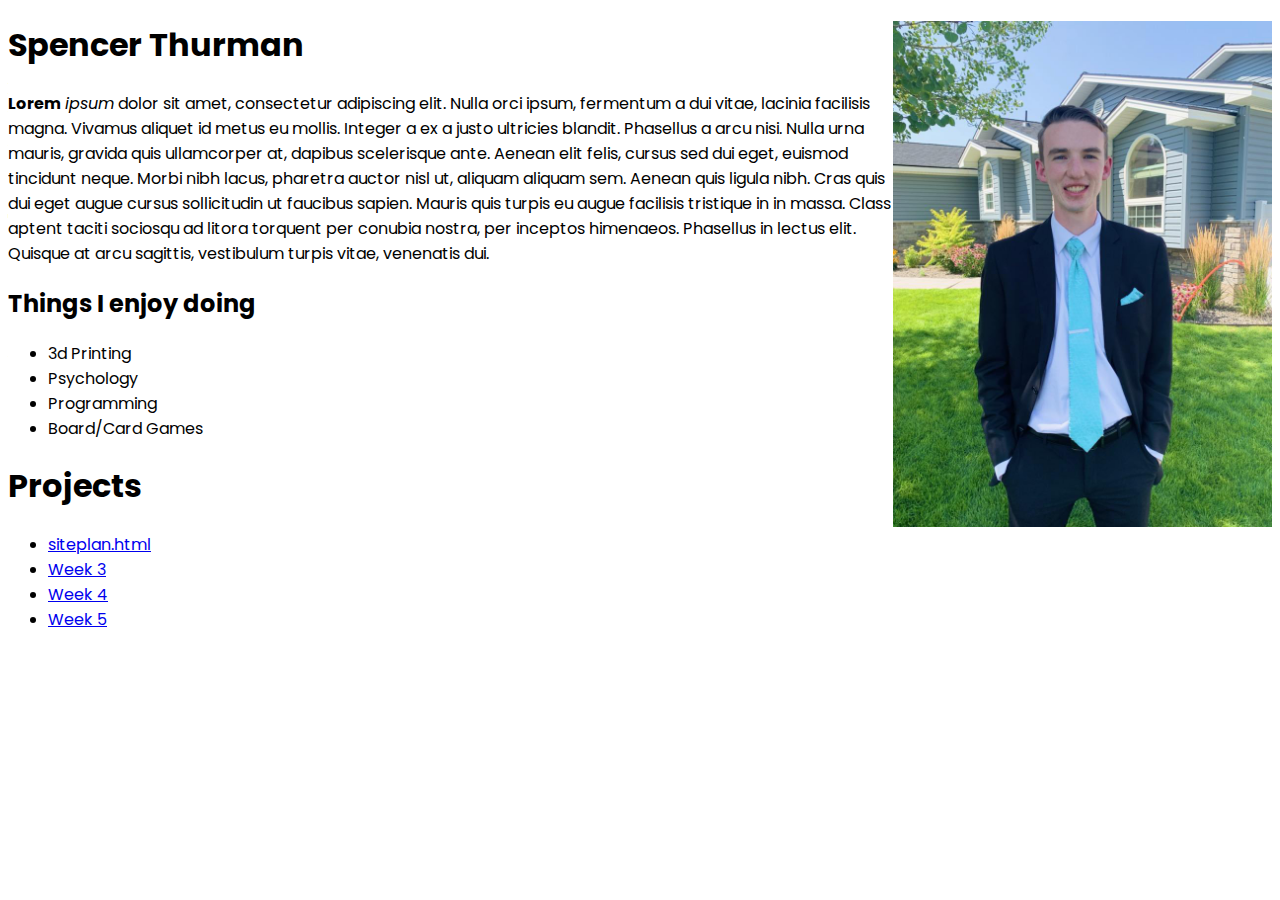
==== index.html @ 78ae3e02 "week 5" ====
<!DOCTYPE html>
<html lang="en">
<head>
    <meta charset="UTF-8">
    <meta http-equiv="X-UA-Compatible" content="IE=edge">
    <meta name="viewport" content="width=device-width, initial-scale=1.0">
    <link rel="preconnect" href="https://fonts.googleapis.com" />
    <link rel="preconnect" href="https://fonts.gstatic.com" crossorigin />
    <link
      href="https://fonts.googleapis.com/css2?family=Poppins&display=swap"
      rel="stylesheet"
    />
    <link rel="stylesheet" href="style.css">
    <title>Hello World</title>
</head>
<body>
    <img src="images/Portrait.jpg" alt="Spencer Thurman Picture" style="float:right;width: 30%;"/>
    <H1>Spencer Thurman</H1>
    
    <p><strong>Lorem</strong> <em>ipsum</em> dolor sit amet, consectetur adipiscing elit. Nulla orci ipsum, fermentum a dui vitae, lacinia facilisis magna. Vivamus aliquet id metus eu mollis. Integer a ex a justo ultricies blandit. Phasellus a arcu nisi. Nulla urna mauris, gravida quis ullamcorper at, dapibus scelerisque ante. Aenean elit felis, cursus sed dui eget, euismod tincidunt neque. Morbi nibh lacus, pharetra auctor nisl ut, aliquam aliquam sem. Aenean quis ligula nibh. Cras quis dui eget augue cursus sollicitudin ut faucibus sapien. Mauris quis turpis eu augue facilisis tristique in in massa. Class aptent taciti sociosqu ad litora torquent per conubia nostra, per inceptos himenaeos. Phasellus in lectus elit. Quisque at arcu sagittis, vestibulum turpis vitae, venenatis dui.</p>
    <h2>Things I enjoy doing</h2>
    <ul>
        <li>3d Printing</li>
        <li>Psychology</li>
        <li>Programming</li>
        <li>Board/Card Games</li>
    </ul>

    <h1>Projects</h1>
    <ul>
        <li><a href="siteplan.html">siteplan.html</a></li>
        <li><a href="week3\index.html">Week 3</a></li>
        <li><a href="week4\index.html">Week 4</a></li>
        <li><a href="week5\index.html">Week 5</a></li>
    </ul>
</body>
</html>
---- style.css ----
body{
   font-family: poppins;
}
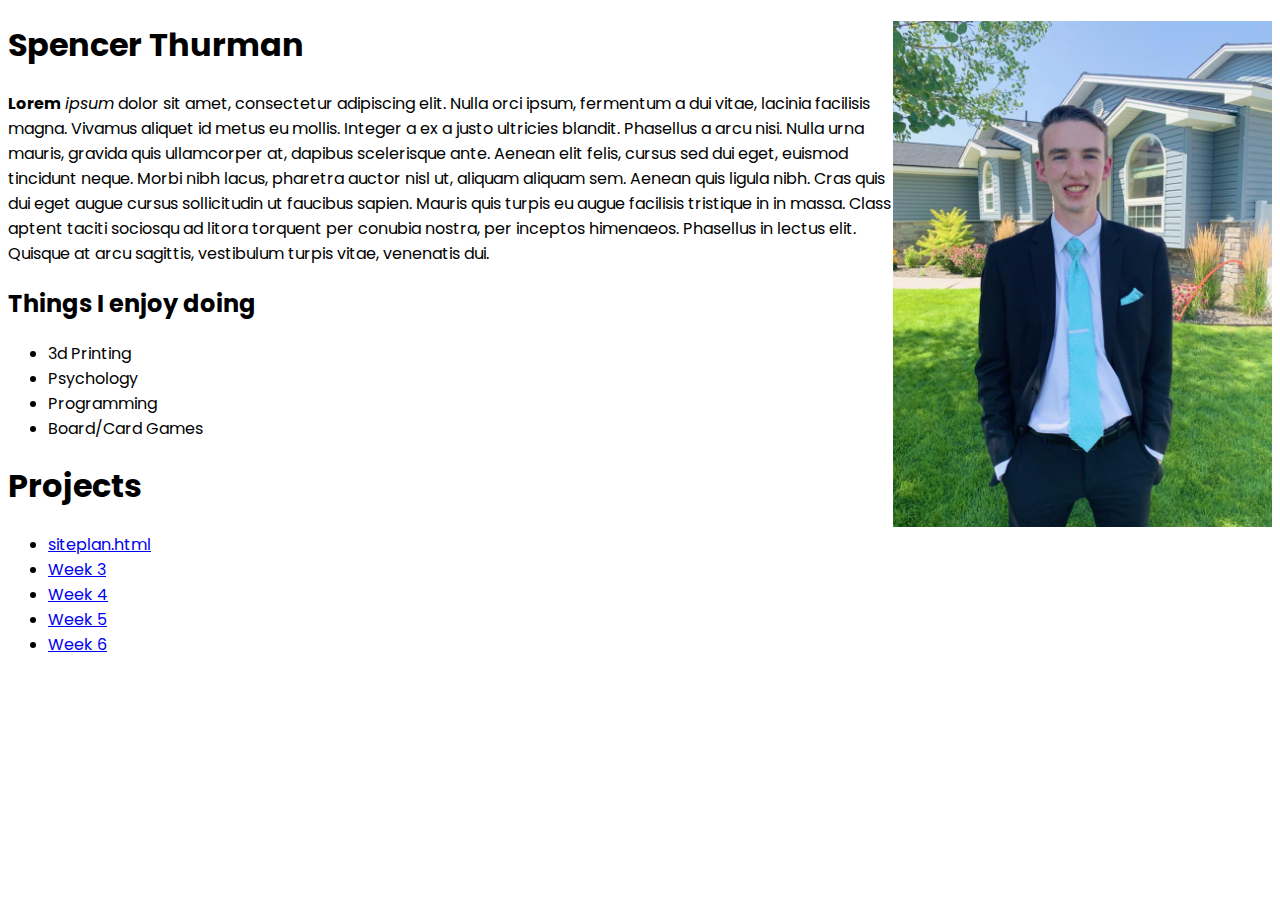
==== commit f5e25b04: "layout assignment" ====
--- a/index.html
+++ b/index.html
@@ -32,6 +32,7 @@
         <li><a href="week3\index.html">Week 3</a></li>
         <li><a href="week4\index.html">Week 4</a></li>
         <li><a href="week5\index.html">Week 5</a></li>
+        <li><a href="week6\pos-start.html">Week 6</a></li>
     </ul>
 </body>
 </html>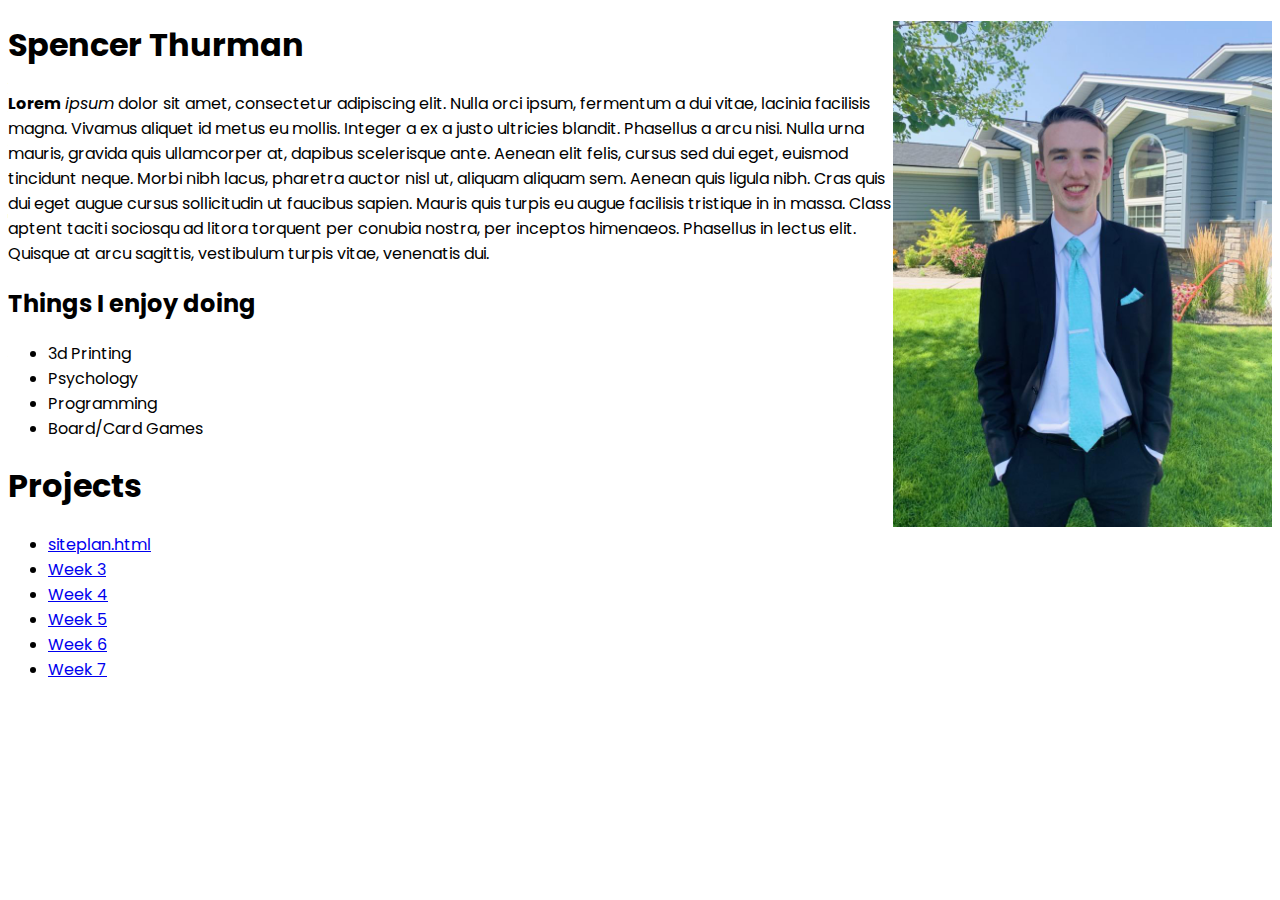
==== commit 7adfd1c1: "week 7" ====
--- a/index.html
+++ b/index.html
@@ -33,6 +33,7 @@
         <li><a href="week4\index.html">Week 4</a></li>
         <li><a href="week5\index.html">Week 5</a></li>
         <li><a href="week6\pos-start.html">Week 6</a></li>
+        <li><a href="week7\index.html">Week 7</a></li>
     </ul>
 </body>
 </html>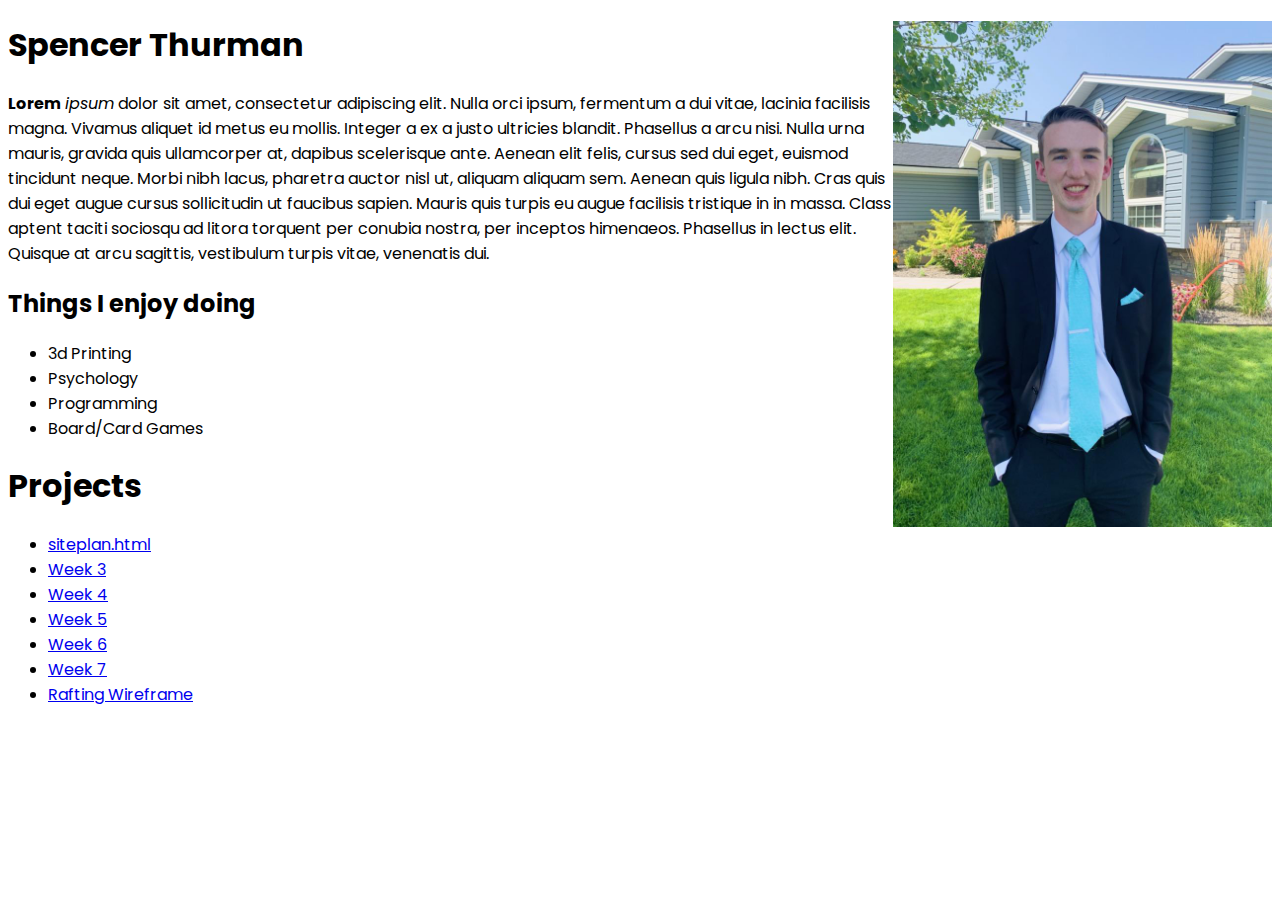
==== commit 7f0f1fb1: "Wireframes" ====
--- a/index.html
+++ b/index.html
@@ -28,12 +28,13 @@
 
     <h1>Projects</h1>
     <ul>
-        <li><a href="siteplan.html">siteplan.html</a></li>
-        <li><a href="week3\index.html">Week 3</a></li>
-        <li><a href="week4\index.html">Week 4</a></li>
-        <li><a href="week5\index.html">Week 5</a></li>
-        <li><a href="week6\pos-start.html">Week 6</a></li>
-        <li><a href="week7\index.html">Week 7</a></li>
+        <li><a href="siteplan.html" target="_blank">siteplan.html</a></li>
+        <li><a href="week3\index.html" target="_blank">Week 3</a></li>
+        <li><a href="week4\index.html" target="_blank">Week 4</a></li>
+        <li><a href="week5\index.html" target="_blank">Week 5</a></li>
+        <li><a href="week6\pos-start.html" target="_blank">Week 6</a></li>
+        <li><a href="week7\index.html" target="_blank">Week 7</a></li>
+        <li><a href="https://app.moqups.com/pYMfdkI6zuZRC9Caqxh7EVrqpP0wsTzH/view/page/a5ec1f375" target="_blank">Rafting Wireframe</a></li>
     </ul>
 </body>
 </html>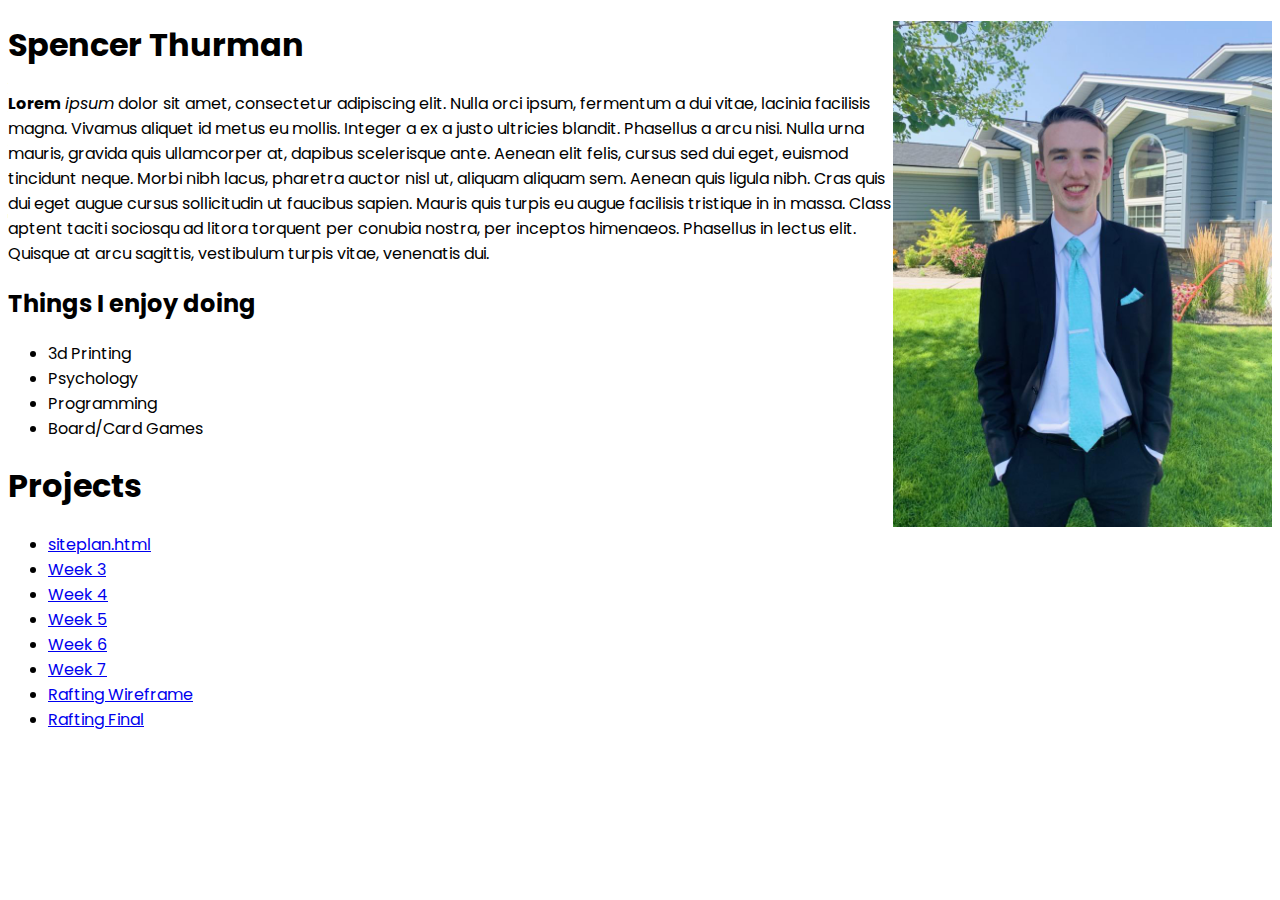
==== commit 4ef1e32e: "rafting final" ====
--- a/index.html
+++ b/index.html
@@ -35,6 +35,7 @@
         <li><a href="week6\pos-start.html" target="_blank">Week 6</a></li>
         <li><a href="week7\index.html" target="_blank">Week 7</a></li>
         <li><a href="https://app.moqups.com/pYMfdkI6zuZRC9Caqxh7EVrqpP0wsTzH/view/page/a5ec1f375" target="_blank">Rafting Wireframe</a></li>
+        <li><a href="raftingFinal/index.html">Rafting Final</a></li>
     </ul>
 </body>
 </html>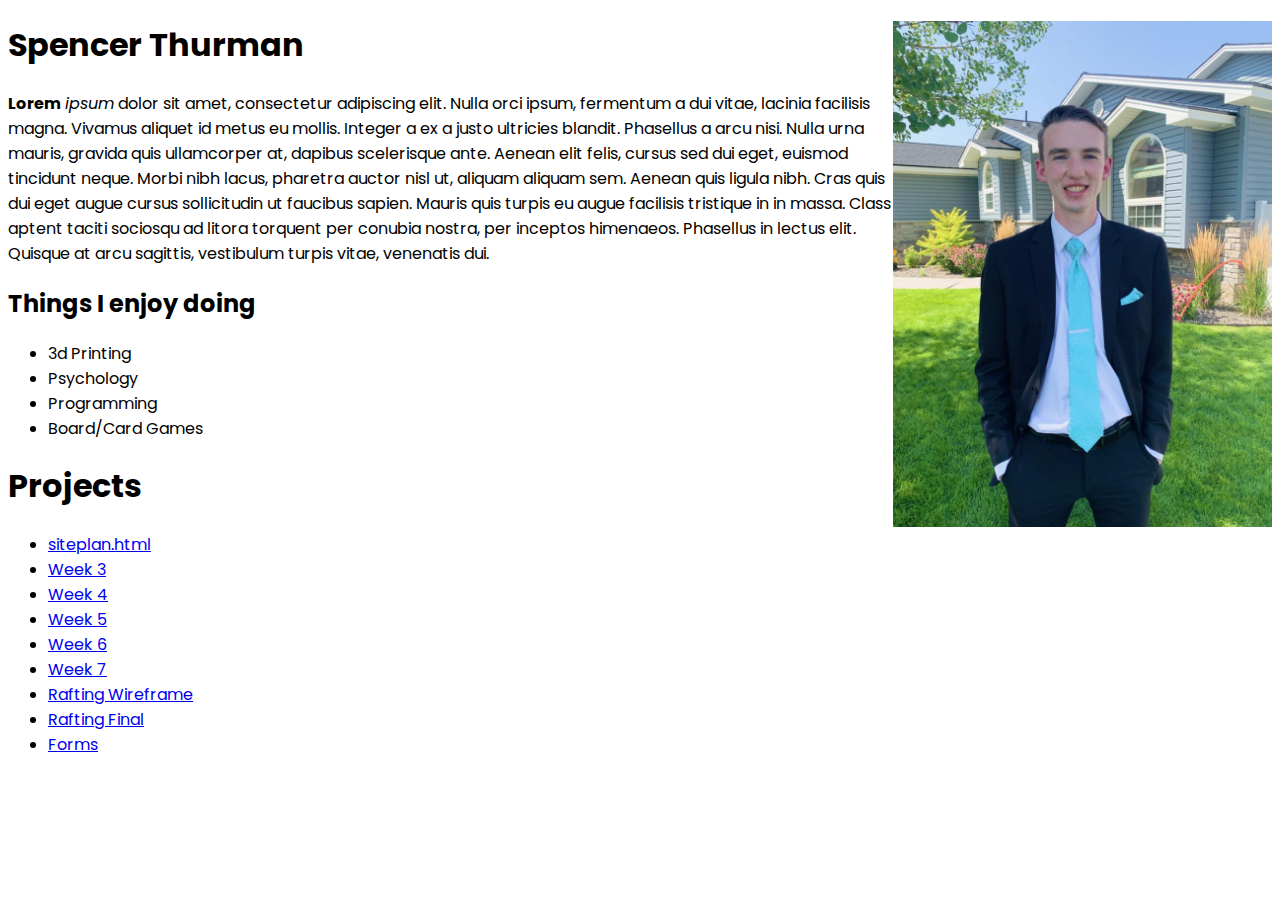
==== commit ed0e0c01: "forms" ====
--- a/index.html
+++ b/index.html
@@ -36,6 +36,7 @@
         <li><a href="week7\index.html" target="_blank">Week 7</a></li>
         <li><a href="https://app.moqups.com/pYMfdkI6zuZRC9Caqxh7EVrqpP0wsTzH/view/page/a5ec1f375" target="_blank">Rafting Wireframe</a></li>
         <li><a href="raftingFinal/index.html">Rafting Final</a></li>
+        <li><a href="week11/forms.html">Forms</a></li>
     </ul>
 </body>
 </html>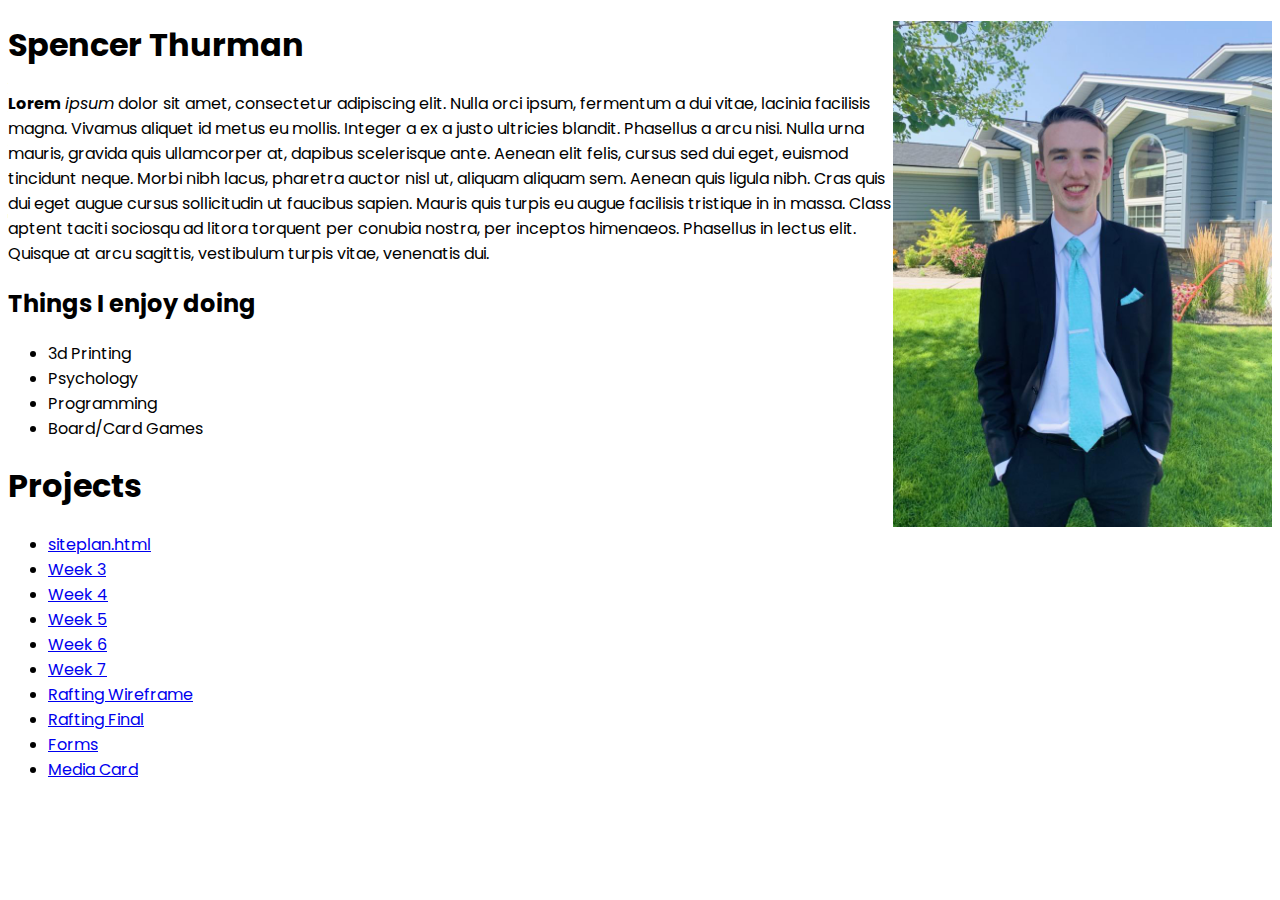
==== commit b457612e: "Media Card" ====
--- a/index.html
+++ b/index.html
@@ -37,6 +37,7 @@
         <li><a href="https://app.moqups.com/pYMfdkI6zuZRC9Caqxh7EVrqpP0wsTzH/view/page/a5ec1f375" target="_blank">Rafting Wireframe</a></li>
         <li><a href="raftingFinal/index.html">Rafting Final</a></li>
         <li><a href="week11/forms.html">Forms</a></li>
+        <li><a href="week12/mediaCard.html">Media Card</a></li>
     </ul>
 </body>
 </html>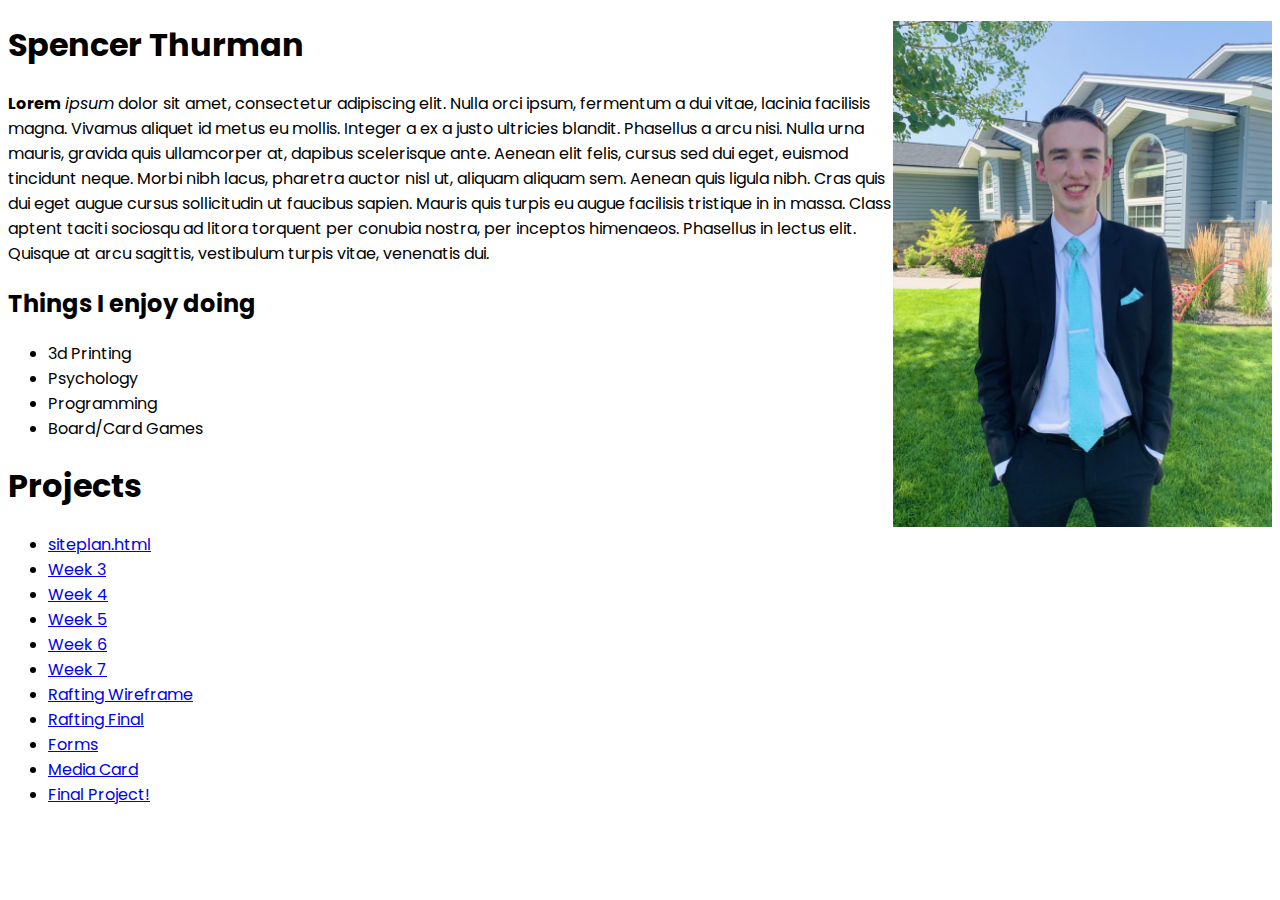
==== commit 495a86ab: "submission" ====
--- a/index.html
+++ b/index.html
@@ -38,6 +38,7 @@
         <li><a href="raftingFinal/index.html">Rafting Final</a></li>
         <li><a href="week11/forms.html">Forms</a></li>
         <li><a href="week12/mediaCard.html">Media Card</a></li>
+        <li><a href="finalProject/index.html">Final Project!</a></li>
     </ul>
 </body>
 </html>